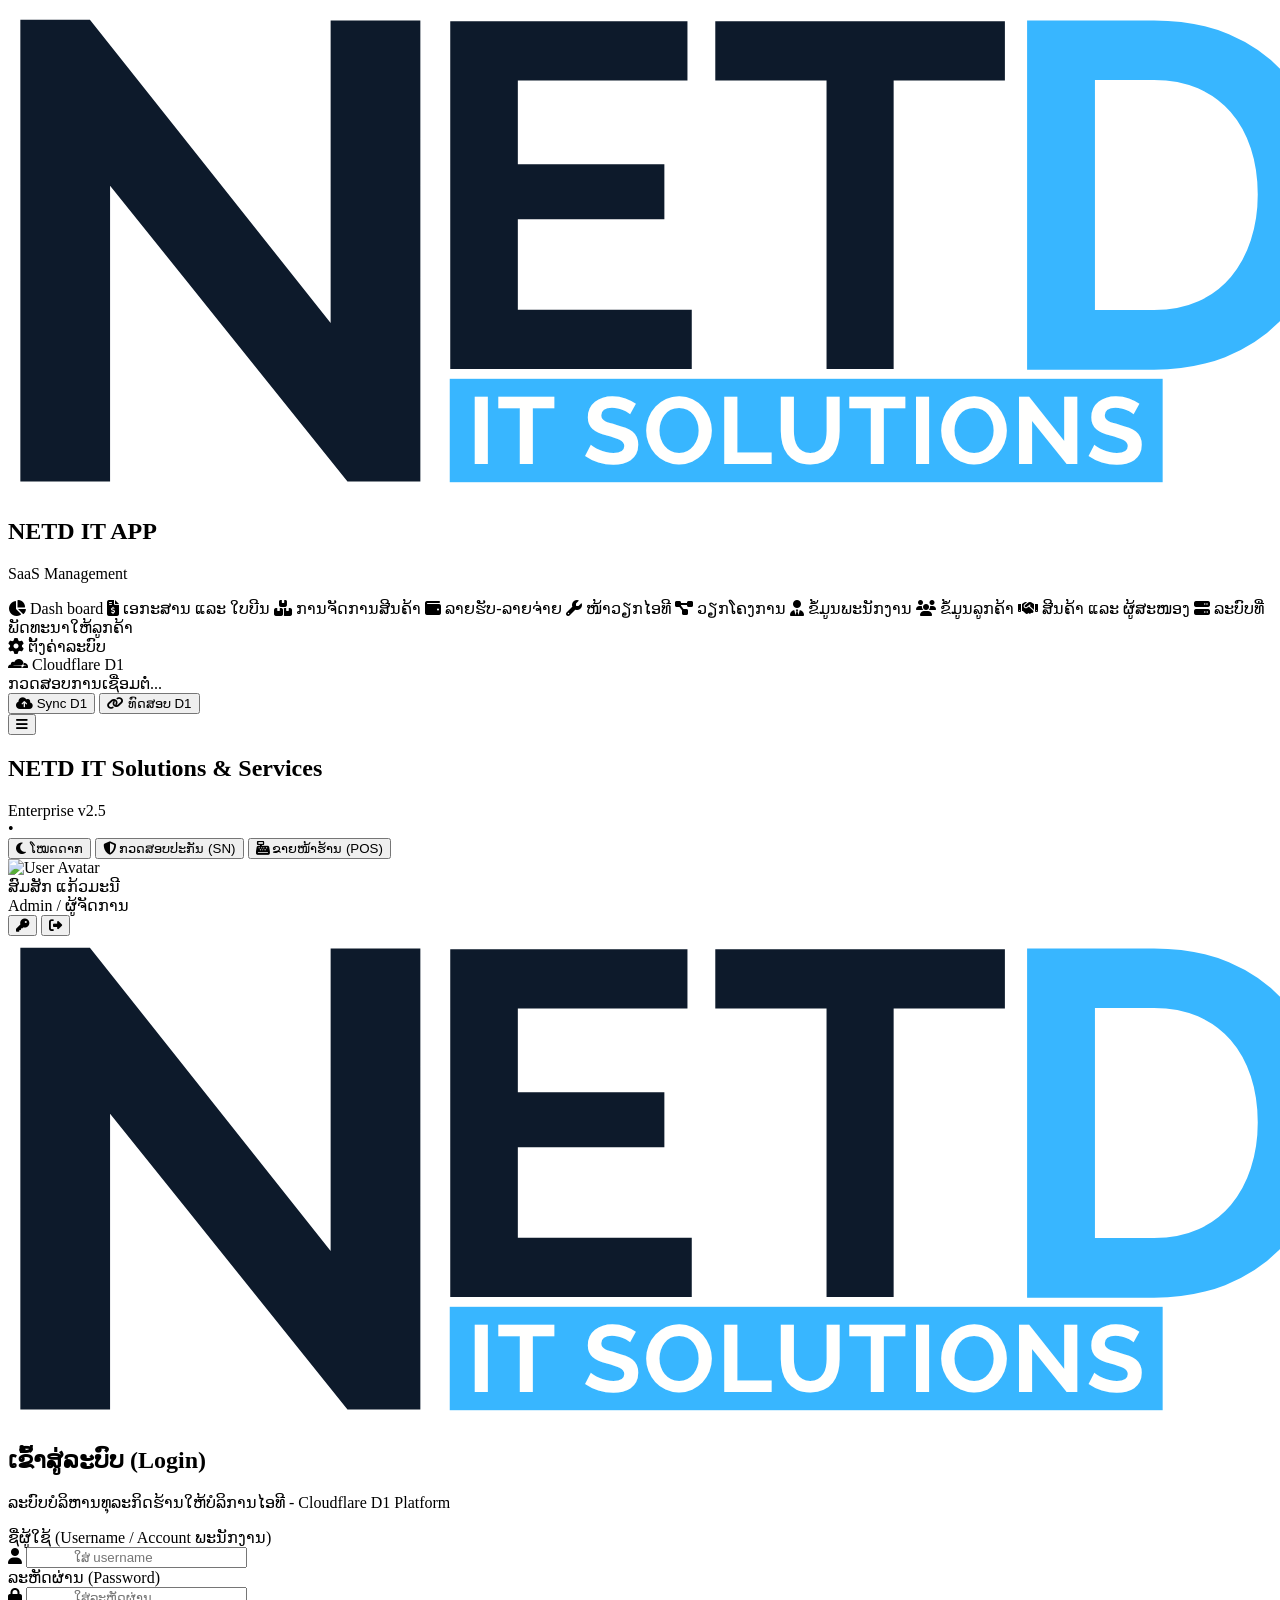
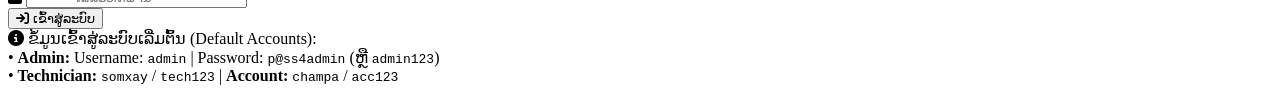
==== index.html @ 524cb464 "Add files via upload" ====
<!DOCTYPE html>
<html lang="lo" class="dark">
<head>
  <meta charset="UTF-8">
  <meta name="viewport" content="width=device-width, initial-scale=1.0">
  <title>NETD IT SOLUTIONS</title>
  <link rel="icon" type="image/png" href="Logo.png">

  <!-- Tailwind CSS CDN -->
  <script src="https://cdn.tailwindcss.com"></script>
  <script>
    tailwind.config = {
      darkMode: 'class',
      theme: {
        extend: {
          fontFamily: {
            sans: ['"Noto Sans Lao"', '"Plus Jakarta Sans"', 'system-ui', '-apple-system', 'sans-serif'],
          },
          colors: {
            brand: {
              50: '#f0f9ff',
              100: '#e0f2fe',
              500: '#0ea5e9',
              600: '#0284c7',
              700: '#0369a1',
            }
          },
          borderRadius: {
            '3xl': '1.5rem',
            '4xl': '2rem',
          }
        }
      }
    }
  </script>

  <!-- Google Fonts: Noto Sans Lao & Plus Jakarta Sans -->
  <link rel="preconnect" href="https://fonts.googleapis.com">
  <link rel="preconnect" href="https://fonts.gstatic.com" crossorigin>
  <link rel="preload" as="style" href="https://fonts.googleapis.com/css2?family=Noto+Sans+Lao:wght@300;400;500;600;700;800;900&family=Plus+Jakarta+Sans:wght@300;400;500;600;700;800&display=swap">
  <link href="https://fonts.googleapis.com/css2?family=Noto+Sans+Lao:wght@300;400;500;600;700;800;900&family=Plus+Jakarta+Sans:wght@300;400;500;600;700;800&display=swap" rel="stylesheet">

  <!-- Font Awesome 6 Pro/Free Icons -->
  <link rel="stylesheet" href="https://cdnjs.cloudflare.com/ajax/libs/font-awesome/6.5.1/css/all.min.css">

  <!-- SweetAlert2 CDN -->
  <script src="https://cdn.jsdelivr.net/npm/sweetalert2@11"></script>

  <!-- Chart.js CDN -->
  <script src="https://cdn.jsdelivr.net/npm/chart.js"></script>

  <!-- SheetJS (XLSX) for Excel Export -->
  <script src="https://cdn.jsdelivr.net/npm/xlsx@0.18.5/dist/xlsx.full.min.js"></script>

  <!-- Custom Glassmorphic Stylesheet -->
  <link rel="stylesheet" href="css/style.css">
</head>
<body class="flex h-screen overflow-hidden antialiased selection:bg-sky-500 selection:text-white">

  <!-- ========================================================================
       1. SIDEBAR (ເມນູດ້ານຊ້າຍ)
       ======================================================================== -->
  <aside id="sidebar" class="fixed inset-y-0 left-0 z-40 w-56 md:w-60 glass-panel m-2.5 mr-0 flex flex-col transition-transform duration-300 -translate-x-full lg:translate-x-0 lg:static no-print">
    
    <!-- Sidebar Header / Logo -->
    <div class="p-4 flex items-center gap-2.5 border-b border-white/10">
      <div class="w-10 h-10 rounded-2xl bg-white/10 p-1.5 flex items-center justify-center border border-white/20 shadow-md shrink-0">
        <img id="sidebar-logo" src="Logo.png" alt="NETD Logo" class="max-h-full max-w-full object-contain" onerror="this.src='https://ui-avatars.com/api/?name=NETD&background=0284c7&color=fff'">
      </div>
      <div class="min-w-0">
        <h2 class="text-base font-black text-white tracking-wide truncate">NETD IT APP</h2>
        <p class="text-[10px] text-sky-300 font-semibold tracking-wider uppercase truncate">SaaS Management</p>
      </div>
    </div>

    <!-- Navigation Menu Links -->
    <nav class="flex-1 overflow-y-auto p-3.5 space-y-1.5">
      <a data-view="dashboard" class="sidebar-link active">
        <i class="fa-solid fa-chart-pie w-5 text-center text-sky-400"></i>
        <span>Dash board</span>
      </a>

      <a data-view="documents" class="sidebar-link">
        <i class="fa-solid fa-file-invoice-dollar w-5 text-center text-emerald-400"></i>
        <span>ເອກະສານ ແລະ ໃບບີນ</span>
      </a>

      <a data-view="products" class="sidebar-link">
        <i class="fa-solid fa-boxes-stacked w-5 text-center text-amber-400"></i>
        <span>ການຈັດການສີນຄ້າ</span>
      </a>

      <a data-view="transactions" class="sidebar-link">
        <i class="fa-solid fa-wallet w-5 text-center text-rose-400"></i>
        <span>ລາຍຮັບ-ລາຍຈ່າຍ</span>
      </a>

      <a data-view="it-jobs" class="sidebar-link">
        <i class="fa-solid fa-wrench w-5 text-center text-teal-400"></i>
        <span>ໜ້າວຽກໄອທີ</span>
      </a>

      <a data-view="projects" class="sidebar-link">
        <i class="fa-solid fa-diagram-project w-5 text-center text-purple-400"></i>
        <span>ວຽກໂຄງການ</span>
      </a>

      <a data-view="employees" class="sidebar-link">
        <i class="fa-solid fa-user-tie w-5 text-center text-cyan-400"></i>
        <span>ຂໍ້ມູນພະນັກງານ</span>
      </a>

      <a data-view="customers" class="sidebar-link">
        <i class="fa-solid fa-users w-5 text-center text-blue-400"></i>
        <span>ຂໍ້ມູນລູກຄ້າ</span>
      </a>

      <a data-view="suppliers" class="sidebar-link">
        <i class="fa-solid fa-handshake w-5 text-center text-yellow-400"></i>
        <span>ສີນຄ້າ ແລະ ຜູ້ສະໜອງ</span>
      </a>

      <a data-view="client-systems" class="sidebar-link">
        <i class="fa-solid fa-server w-5 text-center text-indigo-400"></i>
        <span>ລະບົບທີ່ພັດທະນາໃຫ້ລູກຄ້າ</span>
      </a>

      <div class="pt-3 my-2 border-t border-white/10"></div>

      <a data-view="settings" class="sidebar-link">
        <i class="fa-solid fa-gear w-5 text-center text-slate-300"></i>
        <span>ຕັ້ງຄ່າລະບົບ</span>
      </a>
    </nav>

    <!-- Cloudflare D1 Connection Quick Badge in Sidebar Footer -->
    <div class="p-3 m-2 rounded-2xl bg-white/5 border border-white/10 text-xs">
      <div class="flex items-center justify-between mb-1">
        <span class="text-slate-300 font-semibold flex items-center gap-1.5 truncate">
          <i class="fa-brands fa-cloudflare text-orange-400"></i> Cloudflare D1
        </span>
        <span id="db-status-dot" class="status-dot offline"></span>
      </div>
      <div id="db-status-text" class="text-[10px] text-slate-400 truncate mb-2">ກວດສອບການເຊື່ອມຕໍ່...</div>

      <!-- Actions: Sync D1 & ທົດສອບ D1 (ຍ້າຍມາໄວ້ເທີງ Cloudflare D1 card) -->
      <div class="grid grid-cols-2 gap-1.5 pt-1.5 border-t border-white/10">
        <button id="btn-sync-d1" onclick="App.syncDatabaseWithCloudflareD1()" 
                class="btn-glass-secondary text-[11px] py-1 px-1.5 rounded-lg flex items-center justify-center gap-1 text-white hover:border-emerald-400 hover:text-emerald-300 transition"
                title="Sync ຂໍ້ມູນກັບ Cloudflare D1">
          <i class="fa-solid fa-cloud-arrow-up text-emerald-400 text-xs"></i>
          <span>Sync D1</span>
        </button>
        <button id="btn-test-connection" onclick="App.handleManualTestConnection()" 
                class="btn-glass-secondary text-[11px] py-1 px-1.5 rounded-lg flex items-center justify-center gap-1 text-white hover:border-sky-400 hover:text-sky-300 transition"
                title="ກວດສອບສະຖານະ Cloudflare D1">
          <i class="fa-solid fa-link text-sky-400 text-xs"></i>
          <span>ທົດສອບ D1</span>
        </button>
      </div>
    </div>
  </aside>

  <!-- ========================================================================
       2. MAIN CONTENT WRAPPER
       ======================================================================== -->
  <div class="flex-1 flex flex-col min-w-0 overflow-hidden">
    
    <!-- Top Navbar (ແຖບດ້ານເທິງ) -->
    <header id="top-navbar" class="glass-panel m-3 mb-0 p-3.5 px-5 flex items-center justify-between gap-4 no-print shrink-0">
      
      <!-- Left: Mobile Toggle & Shop Info -->
      <div class="flex items-center gap-3 min-w-0">
        <button id="btn-sidebar-toggle" class="lg:hidden p-2 rounded-xl bg-white/10 text-white hover:bg-white/20 transition">
          <i class="fa-solid fa-bars text-lg"></i>
        </button>

        <div class="min-w-0 hidden sm:block">
          <div class="flex items-center gap-2">
            <h2 id="header-shop-name" class="font-extrabold text-white text-base md:text-lg truncate">
              NETD IT Solutions & Services
            </h2>
            <span class="bg-sky-500/20 text-sky-300 text-[11px] font-bold px-2 py-0.5 rounded-full border border-sky-500/30 shrink-0">
              Enterprise v2.5
            </span>
          </div>
          <div class="flex items-center gap-3 text-xs text-slate-300 mt-0.5 truncate">
            <span id="header-live-date" class="font-medium text-amber-300"></span>
            <span class="hidden md:inline text-white/30">•</span>
            <span id="header-shop-info" class="hidden md:inline truncate"></span>
          </div>
        </div>
      </div>

      <!-- Right: Theme Switcher, Database Test, User Profile & Logout -->
      <div class="flex items-center gap-2.5 shrink-0">
        
        <!-- Theme Toggle Button (ໂໝດທຳມະດາ / ໂໝດດາກ) -->
        <button id="btn-theme-toggle" onclick="App.toggleTheme()" 
                class="theme-toggle-btn text-xs sm:text-sm py-1.5 px-3 rounded-xl flex items-center gap-1.5"
                title="ປ່ຽນໂໝດສີ (Light / Dark)">
          <i id="theme-toggle-icon" class="fa-solid fa-moon text-amber-400"></i>
          <span id="theme-toggle-text" class="hidden md:inline">ໂໝດດາກ</span>
        </button>

        <!-- "🔍 ກວດສອບປະກັນ (SN)" Button -->
        <button id="btn-warranty-checker" onclick="App.openWarrantyCheckerModal()" 
                class="btn-glass-secondary text-xs sm:text-sm py-1.5 px-3 rounded-xl flex items-center gap-2 text-white hover:border-amber-400 hover:text-amber-300 transition"
                title="ກວດສອບປະກັນສິນຄ້າ ແລະ ເລກ SN / MAC">
          <i class="fa-solid fa-shield-halved text-amber-400"></i>
          <span class="hidden sm:inline">ກວດສອບປະກັນ (SN)</span>
        </button>

        <!-- Quick POS Sale Shortcut (ຂາຍໜ້າຮ້ານດ່ວນ) -->
        <button id="btn-quick-pos" onclick="App.openCreatePOSModal()" 
                class="btn-glass-primary text-xs sm:text-sm py-1.5 px-3 rounded-xl flex items-center gap-2 text-white shadow-sm hover:scale-[1.02] transition"
                title="ເປີດໜ້າຈໍຂາຍໜ້າຮ້ານ (POS) ດ່ວນ">
          <i class="fa-solid fa-cash-register text-amber-300"></i>
          <span class="hidden sm:inline font-bold">ຂາຍໜ້າຮ້ານ (POS)</span>
        </button>

        <!-- User Profile Badge -->
        <div class="flex items-center gap-2.5 pl-2 border-l border-white/15">
          <img id="nav-user-avatar" 
               src="https://images.unsplash.com/photo-1534528741775-53994a69daeb?w=150" 
               alt="User Avatar" 
               class="w-9 h-9 rounded-xl object-cover border border-white/20 shadow-sm">
          <div class="text-left hidden md:block">
            <div id="nav-user-name" class="text-xs font-bold text-white truncate max-w-[130px]">ສົມສັກ ແກ້ວມະນີ</div>
            <div id="nav-user-role" class="text-[10px] text-sky-300 font-semibold truncate">Admin / ຜູ້ຈັດການ</div>
          </div>
          <button onclick="App.openChangePasswordModal()" title="ປ່ຽນລະຫັດຜ່ານ" class="p-2 rounded-xl bg-white/5 hover:bg-amber-500/20 text-slate-300 hover:text-amber-400 transition">
            <i class="fa-solid fa-key"></i>
          </button>
          <button id="btn-logout" title="ອອກຈາກລະບົບ" class="p-2 rounded-xl bg-white/5 hover:bg-rose-500/20 text-slate-300 hover:text-rose-400 transition">
            <i class="fa-solid fa-right-from-bracket"></i>
          </button>
        </div>

      </div>
    </header>

    <!-- Main Content Area: Dynamic SPA Container (ປັບຂະໜາດເຕັມຈໍ ບໍ່ໃຫ້ເຫຼືອຂອບກວ້າງເກີນໄປ) -->
    <main class="flex-1 overflow-y-auto p-2 sm:p-3.5">
      <div id="main-content-view" class="w-full max-w-full px-1 sm:px-2 pb-10">
        <!-- Rendered dynamically by js/app.js -->
      </div>
    </main>

  </div>

  <!-- ========================================================================
       3. AUTHENTICATION / LOGIN MODAL
       ======================================================================== -->
  <div id="login-modal" class="fixed inset-y-0 inset-x-0 z-50 modal-backdrop hidden items-center justify-center p-4">
    <div class="modal-content-glass max-w-md w-full p-7 text-center relative border border-white/25 shadow-2xl">
      
      <!-- Logo in Modal -->
      <div class="w-20 h-20 mx-auto rounded-3xl bg-white/10 p-3 flex items-center justify-center border border-white/20 shadow-xl mb-4">
        <img src="Logo.png" alt="NETD Logo" class="max-h-full max-w-full object-contain" onerror="this.src='https://ui-avatars.com/api/?name=NETD&background=0284c7&color=fff'">
      </div>

      <h2 class="text-2xl font-black text-white tracking-tight">ເຂົ້າສູ່ລະບົບ (Login)</h2>
      <p class="text-xs text-slate-300 mt-1 mb-6">ລະບົບບໍລິຫານທຸລະກິດຮ້ານໃຫ້ບໍລິການໄອທີ - Cloudflare D1 Platform</p>

      <form onsubmit="App.handleLogin(document.getElementById('login-user').value, document.getElementById('login-pass').value); return false;" class="space-y-4 text-left">
        <div>
          <label class="text-xs font-semibold text-slate-300 block mb-1">ຊື່ຜູ້ໃຊ້ (Username / Account ພະນັກງານ)</label>
          <div class="relative">
            <span class="absolute inset-y-0 left-0 pl-3.5 flex items-center text-slate-400 pointer-events-none text-sm">
              <i class="fa-solid fa-user"></i>
            </span>
            <input type="text" id="login-user" required class="glass-input w-full pl-icon text-sm" style="padding-left: 2.85rem !important;" placeholder="ໃສ່ username">
          </div>
        </div>

        <div>
          <label class="text-xs font-semibold text-slate-300 block mb-1">ລະຫັດຜ່ານ (Password)</label>
          <div class="relative">
            <span class="absolute inset-y-0 left-0 pl-3.5 flex items-center text-slate-400 pointer-events-none text-sm">
              <i class="fa-solid fa-lock"></i>
            </span>
            <input type="password" id="login-pass" required class="glass-input w-full pl-icon text-sm" style="padding-left: 2.85rem !important;" placeholder="ໃສ່ລະຫັດຜ່ານ">
          </div>
        </div>

        <button type="submit" class="btn-glass-primary w-full justify-center py-2.5 mt-2 text-sm shadow-xl font-bold">
          <i class="fa-solid fa-arrow-right-to-bracket mr-1"></i> ເຂົ້າສູ່ລະບົບ
        </button>

        <!-- Default Credentials Hint -->
        <div class="mt-4 p-3 rounded-xl bg-white/5 border border-white/10 text-xs text-slate-300 space-y-1 text-left">
          <div class="font-bold text-sky-400 flex items-center gap-1.5 text-xs">
            <i class="fa-solid fa-circle-info"></i> ຂໍ້ມູນເຂົ້າສູ່ລະບົບເລີ່ມຕົ້ນ (Default Accounts):
          </div>
          <div class="text-[11px] text-slate-300">
            • <b>Admin:</b> Username: <code class="text-emerald-400 bg-white/10 px-1 py-0.5 rounded font-mono font-bold">admin</code> | Password: <code class="text-emerald-400 bg-white/10 px-1 py-0.5 rounded font-mono font-bold">p@ss4admin</code> (ຫຼື <code class="text-emerald-400 bg-white/10 px-1 py-0.5 rounded font-mono font-bold">admin123</code>)
          </div>
          <div class="text-[11px] text-slate-400">
            • <b>Technician:</b> <code class="text-sky-300 font-mono">somxay</code> / <code class="text-sky-300 font-mono">tech123</code> | <b>Account:</b> <code class="text-sky-300 font-mono">champa</code> / <code class="text-sky-300 font-mono">acc123</code>
          </div>
        </div>
      </form>

    </div>
  </div>

  <!-- Application Logic Scripts -->
  <script src="js/db.js"></script>
  <script src="js/export.js"></script>
  <script src="js/app.js"></script>
</body>
</html>
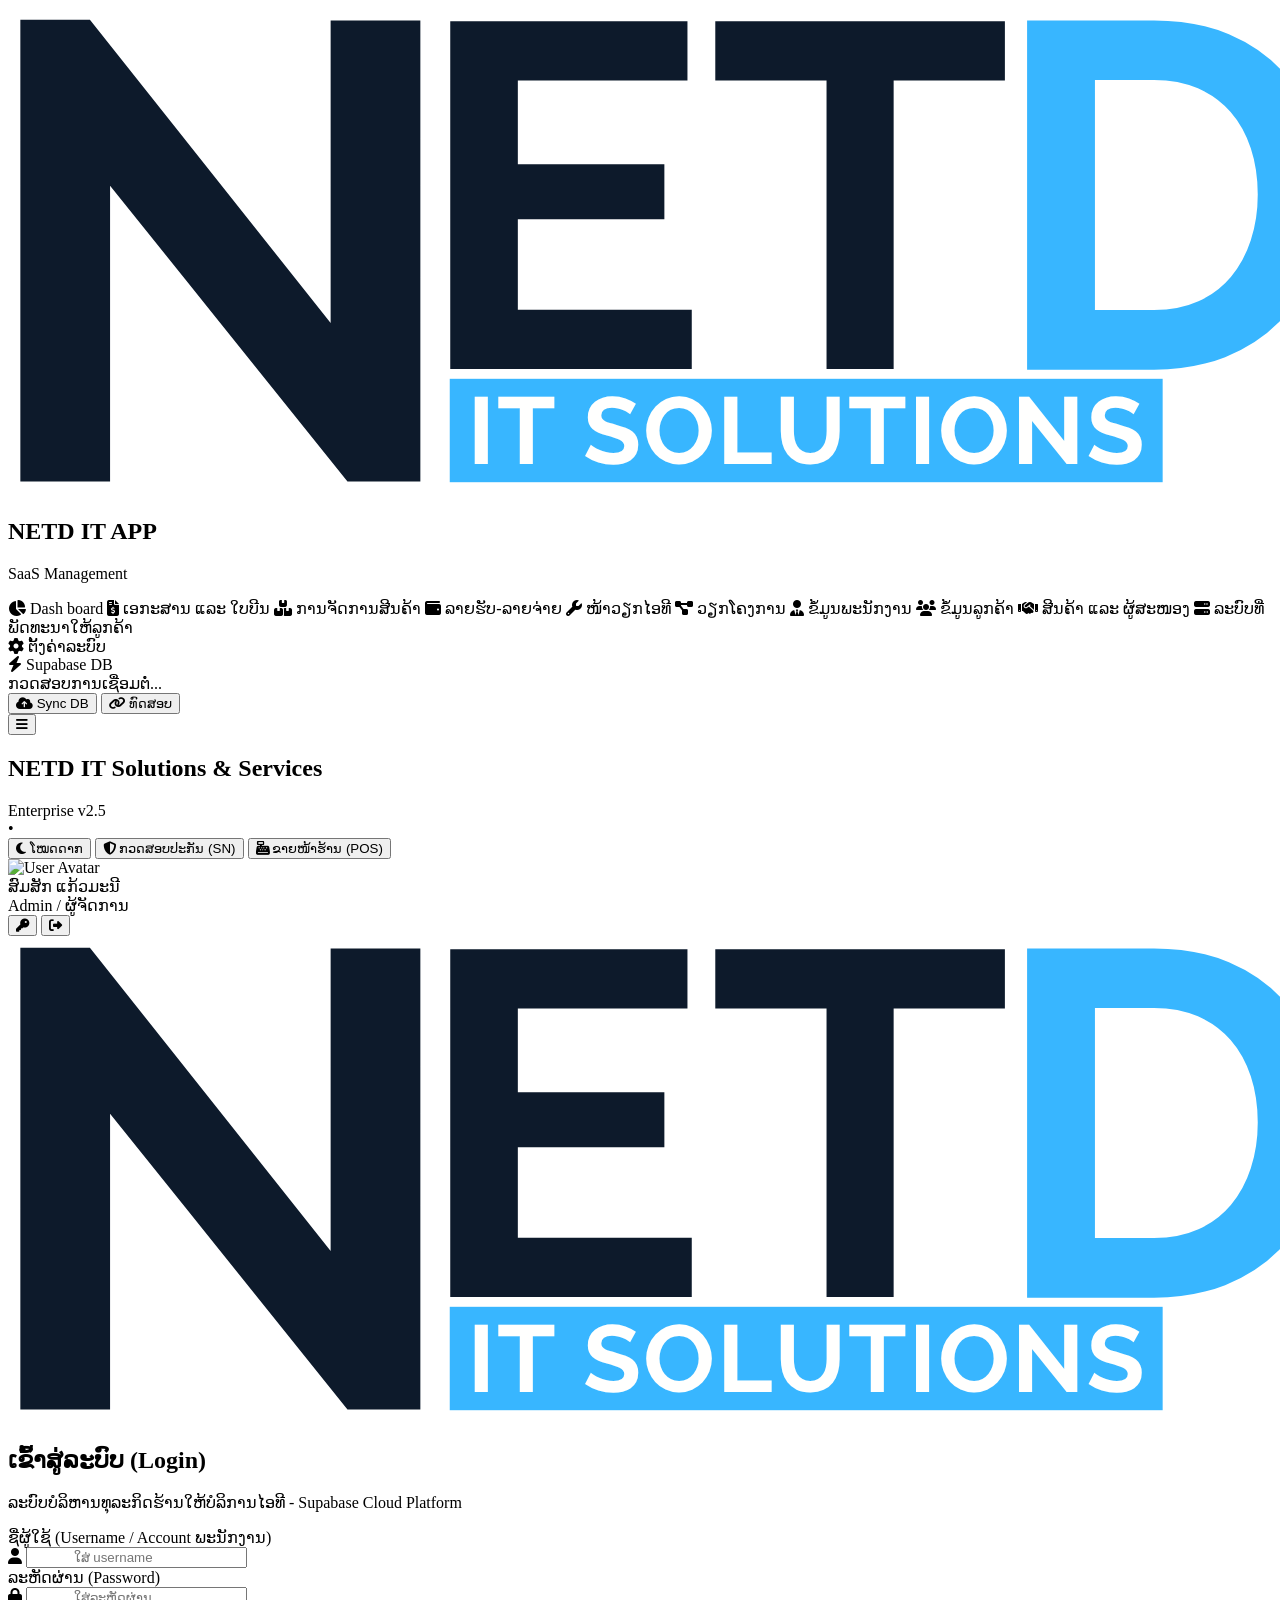
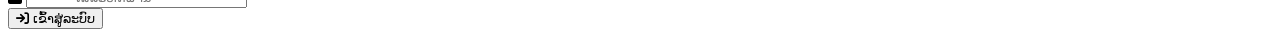
==== commit eeacfa76: "Add files via upload" ====
--- a/index.html
+++ b/index.html
@@ -46,6 +46,9 @@
   <!-- SweetAlert2 CDN -->
   <script src="https://cdn.jsdelivr.net/npm/sweetalert2@11"></script>
 
+  <!-- Supabase JS Client CDN -->
+  <script src="https://cdn.jsdelivr.net/npm/@supabase/supabase-js@2"></script>
+
   <!-- Chart.js CDN -->
   <script src="https://cdn.jsdelivr.net/npm/chart.js"></script>
 
@@ -133,29 +136,29 @@
       </a>
     </nav>
 
-    <!-- Cloudflare D1 Connection Quick Badge in Sidebar Footer -->
+    <!-- Database Connection Quick Badge in Sidebar Footer -->
     <div class="p-3 m-2 rounded-2xl bg-white/5 border border-white/10 text-xs">
       <div class="flex items-center justify-between mb-1">
         <span class="text-slate-300 font-semibold flex items-center gap-1.5 truncate">
-          <i class="fa-brands fa-cloudflare text-orange-400"></i> Cloudflare D1
+          <i class="fa-solid fa-bolt text-emerald-400"></i> Supabase DB
         </span>
         <span id="db-status-dot" class="status-dot offline"></span>
       </div>
       <div id="db-status-text" class="text-[10px] text-slate-400 truncate mb-2">ກວດສອບການເຊື່ອມຕໍ່...</div>
 
-      <!-- Actions: Sync D1 & ທົດສອບ D1 (ຍ້າຍມາໄວ້ເທີງ Cloudflare D1 card) -->
+      <!-- Actions: Sync Supabase & ທົດສອບ -->
       <div class="grid grid-cols-2 gap-1.5 pt-1.5 border-t border-white/10">
-        <button id="btn-sync-d1" onclick="App.syncDatabaseWithCloudflareD1()" 
+        <button id="btn-sync-db" onclick="App.syncDatabaseWithCloud()" 
                 class="btn-glass-secondary text-[11px] py-1 px-1.5 rounded-lg flex items-center justify-center gap-1 text-white hover:border-emerald-400 hover:text-emerald-300 transition"
-                title="Sync ຂໍ້ມູນກັບ Cloudflare D1">
+                title="Sync ຂໍ້ມູນກັບ Supabase Cloud Database">
           <i class="fa-solid fa-cloud-arrow-up text-emerald-400 text-xs"></i>
-          <span>Sync D1</span>
+          <span>Sync DB</span>
         </button>
         <button id="btn-test-connection" onclick="App.handleManualTestConnection()" 
                 class="btn-glass-secondary text-[11px] py-1 px-1.5 rounded-lg flex items-center justify-center gap-1 text-white hover:border-sky-400 hover:text-sky-300 transition"
-                title="ກວດສອບສະຖານະ Cloudflare D1">
+                title="ກວດສອບສະຖານະ Supabase Database">
           <i class="fa-solid fa-link text-sky-400 text-xs"></i>
-          <span>ທົດສອບ D1</span>
+          <span>ທົດສອບ</span>
         </button>
       </div>
     </div>
@@ -261,7 +264,7 @@
       </div>
 
       <h2 class="text-2xl font-black text-white tracking-tight">ເຂົ້າສູ່ລະບົບ (Login)</h2>
-      <p class="text-xs text-slate-300 mt-1 mb-6">ລະບົບບໍລິຫານທຸລະກິດຮ້ານໃຫ້ບໍລິການໄອທີ - Cloudflare D1 Platform</p>
+      <p class="text-xs text-slate-300 mt-1 mb-6">ລະບົບບໍລິຫານທຸລະກິດຮ້ານໃຫ້ບໍລິການໄອທີ - Supabase Cloud Platform</p>
 
       <form onsubmit="App.handleLogin(document.getElementById('login-user').value, document.getElementById('login-pass').value); return false;" class="space-y-4 text-left">
         <div>
@@ -287,19 +290,6 @@
         <button type="submit" class="btn-glass-primary w-full justify-center py-2.5 mt-2 text-sm shadow-xl font-bold">
           <i class="fa-solid fa-arrow-right-to-bracket mr-1"></i> ເຂົ້າສູ່ລະບົບ
         </button>
-
-        <!-- Default Credentials Hint -->
-        <div class="mt-4 p-3 rounded-xl bg-white/5 border border-white/10 text-xs text-slate-300 space-y-1 text-left">
-          <div class="font-bold text-sky-400 flex items-center gap-1.5 text-xs">
-            <i class="fa-solid fa-circle-info"></i> ຂໍ້ມູນເຂົ້າສູ່ລະບົບເລີ່ມຕົ້ນ (Default Accounts):
-          </div>
-          <div class="text-[11px] text-slate-300">
-            • <b>Admin:</b> Username: <code class="text-emerald-400 bg-white/10 px-1 py-0.5 rounded font-mono font-bold">admin</code> | Password: <code class="text-emerald-400 bg-white/10 px-1 py-0.5 rounded font-mono font-bold">p@ss4admin</code> (ຫຼື <code class="text-emerald-400 bg-white/10 px-1 py-0.5 rounded font-mono font-bold">admin123</code>)
-          </div>
-          <div class="text-[11px] text-slate-400">
-            • <b>Technician:</b> <code class="text-sky-300 font-mono">somxay</code> / <code class="text-sky-300 font-mono">tech123</code> | <b>Account:</b> <code class="text-sky-300 font-mono">champa</code> / <code class="text-sky-300 font-mono">acc123</code>
-          </div>
-        </div>
       </form>
 
     </div>
